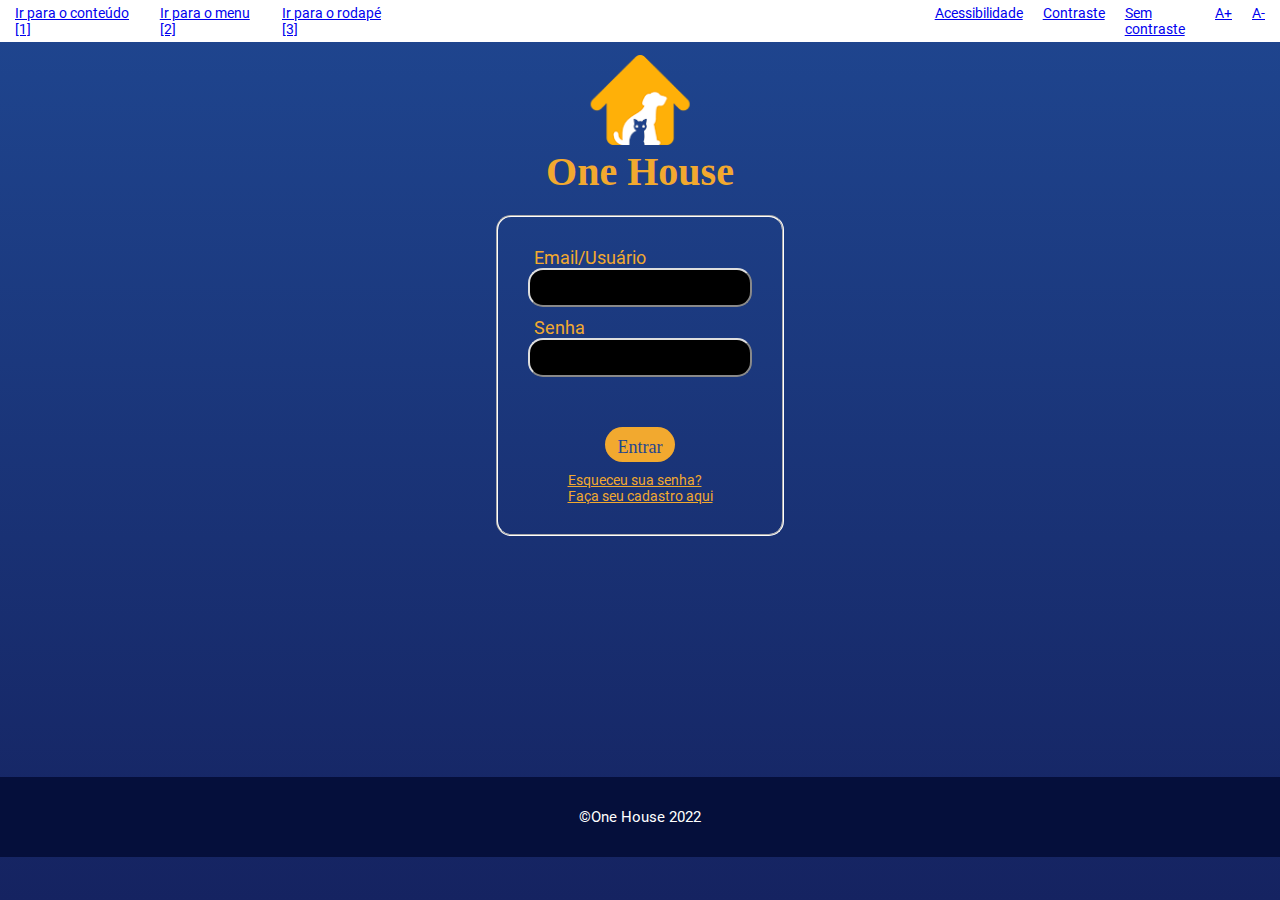
==== index.html @ b9e62255 "Inicio do projeto" ====
<!DOCTYPE html>
<html lang="pt-br">

<head>

    <meta charset="UTF-8">
    <meta http-equiv="X-UA-Compatible" content="IE=edge">
    <meta name="viewport" content="width=device-width, initial-scale=1.0">
    <title>One House</title>
    <link rel="stylesheet" href="../css/estiloLogCad.css">
    <script src="https://code.jquery.com/jquery-3.6.1.min.js"
        integrity="sha256-o88AwQnZB+VDvE9tvIXrMQaPlFFSUTR+nldQm1LuPXQ=" crossorigin="anonymous"></script>

</head>

<body>

    <!-- Barra de Acessibilidade!-->
    <div class="acessibilidade flex-container">
        <ul class="atalhos">
            <li><a href="#conteudo" accesskey="1" title="Ir para a área de conteúdo">Ir para o conteúdo [1]</a> </li>
            <li><a href="#menu" accesskey="2" title="Ir para o menu de navegação">Ir para o menu [2]</a></li>
            <li><a href="#rodape" accesskey="3" title="Ir para o rodapé">Ir para o rodapé [3]</a></li>
        </ul>
        <ul class="links_access">
            <li><a href="acessibilidade.html">Acessibilidade</a></li>
            <li><a href="javascrip:void(0);" id="contraste">Contraste</a></li>
            <li><a href="javascrip:void(0);" id="semcontraste">Sem contraste</a></li>
            <li><a href="javascrip:void(0);" id="fontemais">A+</a></li>
            <li><a href="javascrip:void(0);" id="fontemenos">A-</a></li>
        </ul>
    </div>
    <!-- fim da Barra de Acessibilidade!-->

    <!--Inicio cabeçalho-->
    <div id=back>
        <header>

            <img id="logo" src="../imagens/Logo.png" alt="Logo One House em amarelo branco e azul">
            <h1>One House</h1>

            <!--Inicio Libras-->
            <div vw class="enabled">
                <div vw-access-button class="active"></div>
                <div vw-plugin-wrapper>
                    <div class="vw-plugin-top-wrapper"></div>
                </div>
            </div>
            <script src="https://vlibras.gov.br/app/vlibras-plugin.js"></script>
            <script>

                new window.VLibras.Widget('https://vlibras.gov.br/app');
            </script>
            <!--Fim de libras-->

        </header>
        <!--Fim cabeçalho-->

        <main>

            <!--Inicio do formulario-->
            <form action="" method="post" name="login" id="login">
                <fieldset>
                    <div>
                        <label for="senha">Email/Usuário</label><br>
                        <input type="text" name="email/usuario" id="email/usuario" placeholder=""><br>
                    </div>

                    <div>
                        <label for="email/usuario">Senha</label><br>
                        <input type="password" name="senha" id="senha" placeholder=""><br>
                    </div>
                    <div class="botao">
                       <button id="logreg">Entrar</button><br>
                    </div>

                    <div class="links">
                        <a class="link" href="javascrip:void(0);"> Esqueceu sua senha?</a><br>
                        <a class="link" href="cadastro.html">Faça seu cadastro aqui</a>
                    </div>

                </fieldset>
            </form>
            <!--Fim Formulario-->

        </main>
    </div>
    <footer class="flex-container" id="rodapeLogCad">
        <!--Rodafoot-->
        <p> &copy;One House 2022 </p>
    </footer>
</body>

<script src="js/contraste.js"></script>
<script src="js/fonte.js"></script>

</html>
---- css/estiloLogCad.css ----
@import url('https://fonts.googleapis.com/css2?family=Roboto:wght@500&display=swap');

* {
    margin: 0;
    padding: 0;
    font-family: roboto;
}

.links{
    padding-top: 10px;
}

.link {
    /*ajustes nos links de esqueceu senha e faça o cadastro*/
    color: #F2A92F;
}

body {
    /*ajuste no fundo*/
    font-size: 14px;
    background-attachment: fixed;
    background-image: linear-gradient(#1f4690, #152361);
    height: 100%;
    width: 100%;
}

#fundo {
    /*ajuste no fundo*/
    font-size: 14px;
    background-image: none;
    background-color: rgb(220, 220, 220);
    height: 100%;
    width: 100%;
}

.flex-container {
    display: flex;
    width: 100%;
}

#logo {
    transform: translate(-50%);
    margin-left: 50%;
    margin-top: 1%;
    height: 100px;
}

/*------CONTEÚDO PÁGINA DE ACESSIBILIDADE-------*/

.acessibility-content {

    margin: 2% 5% 5% 5%;
    font-family: Roboto;
    font-size: 1rem;
    color: #000
}

/*------BARRA DE ACESSIBILIDADE-----*/
.acessibilidade {
    background-color: rgb(220, 220, 220);
    font-size: 1em;
}

.navegacao{
    border-radius: 10px;
    border-top-left-radius: 0px;
    border-top-right-radius: 0px;
    background-image: linear-gradient(#1f4690, #152361);
    display: flex;
    flex-direction: row;
    justify-content: space-between;
    align-items: center;
    padding: 10px;
}

.navegacao ul{
    display: flex;
    list-style: none;
}

.navegacao ul li{
    padding-left: 80px;
}

.navegacao a img{
    width: 65%;
    height: 65%;
}

svg{
    width: 45px;
}
.atalhos,
.links_access {
    list-style: none;
    display: inline-flex;
    padding: 5px;
}




#foto {
    padding-bottom: 2%;
    padding-top: 2%;
    display: flex;
    flex-direction: row;
    justify-content: center;
}

#foto img{
    width: 13%;
    height: 13%;
}

h1 {
    text-align: center;
    font-family: Agrandir;
    font-size: 2.5rem;
    color: #F2A92F;
}

h2{
    display: flex;
    justify-content: center;
}

.pbio{
    display: flex;
    justify-content: center;
    line-height: 1.5rem;
    font: 500;
    font: 1rem;
    color: #9b9b9b;
}

#follow{
    margin-top: 20px;
    box-shadow: 0px 10px 10px  rgba(0, 0, 0, 0.281);
    border-radius: 10px;
    background-color: #FFF;
    margin-left: 43%;
    margin-right: 43%;
    border-style: none;
    display: flex;
    flex-direction: row;
    justify-content: center;
}

.seguindo, .seguidores, .divselecao{
    height: 3em;
    padding-left: 10%;
    padding-right: 10%;
    display: flex;
    flex-direction: column;
    align-items: center;
    justify-content: center;
}

.seguindo{
    border-left-style: inset;
}

.selecao{
    margin-left: 30%;
    margin-right: 30%;
    border-color: #bfbfbf;
    border-style: groove;
    border-radius: 10px;
    display: flex;
    justify-content: center;
}

.selecao img{
    width: 50%;
    height: 50%;
}

.divselecao{
    border-color: #bfbfbf;
    border-left: groove;
    border-right: groove;
}

#postagens{
    margin-left: 10%;
    margin-right: 10%;
    border-color: #bfbfbf;
    border-style: groove;
    border-radius: 10px;
    display: flex;
    justify-content: center;
}

#postagens img{
    border-radius: 10px;
    width: 33.3%;
    height: 33.3%;
}



.atalhos,
.links_access {
    list-style: none;
    display: inline-flex;
    padding: 5px;
}

#conteudo{
    font-size: 1.25rem;
    font-family: Roboto;
    margin-left: 6px;
}

/*---------Parte do tinder----------*/

.photo-actions {
    height: calc(85vh - 60px);
    display: flex;
    flex-direction: column;
    align-items: center;
}

.photo {
    width: 98vw;
    height: 85vh;
    background: url(../imagens/gata.jpg) center center/cover;
    border-radius: 10px;
    display: flex;
    align-items: flex-end;  
    color: #eee;
    box-shadow: 0 2px 10px 0 rgba(136, 136, 136, 0.77);
}

.photo-text {
    padding: 15px;
    background: rgb(2, 0, 36);
    background: rgb(2, 0, 36);
    background: linear-gradient(100deg,
            rgb(0, 0, 0) 0%,
            rgba(0, 0, 0, .7) 0%);
    border-radius: 10px;
}

.name-age {
    display: flex;
    align-items: center;
    margin-bottom: 5px;
}

.name-age h2 {
    font-size: 1.5rem;
    font-weight: 500;
}

.name-age h2:nth-child(2) {
    margin-left: 10px;
    font-weight: 400;
}

.bio {
    line-height: 1.5rem;
    font: 500;
    font: 1rem;
    color: rgb(172, 169, 169);
}

.bio h2 {
    font-size: 1.2rem;
    font-weight: 500;
}

.actions {
    flex: auto;
    display: flex;
    align-items: center;
    justify-content:space-around;
    margin: 0rem 0;

}

#actions {
    box-shadow: 0px 10px 2px 1px rgba(0, 0, 0, .25);
    background-image: linear-gradient(#1f4690, #152361);
    padding: 1% 0% 1% 0%;
    border-radius: 50px 50px 0px 0px;

}

.action {
    display: flex;
    align-items: center;
    justify-content: center;
    height: 60px;
    width: 60px;
    padding-inline: 2%;
}

.matchIcon {
    filter: invert();
    width: auto;
}

#retro {
    height: 90px;
}

#negar {
    height: 50px;
}

#fav {
    height: 70px;
}

#match {
    height: 70px;
}

/*-----RODAPÉ------*/
.flex-container-footer {
    display: inline;
    width: 100%;
}

#rodapeLogCad {
    justify-content: center;
    text-align: center;
    background-color: #050f3b;
    color: #fff;
    font-size: 1.05em;
    align-items: center;
    height: 80px;
    bottom: 0px;
    width: 100%;
    margin-top: 582px;

}


#rodape{
    /*ajustes no footer, porém falta arrumar*/
    justify-content: center;
    text-align: center;
    background-color: #050f3b;
    color: #fff;
    font-size: 1.05em;
    align-items: center;
    height: 80px;
    bottom: 0px;
    width: 100%;
    
}





.atalhos li,
.links_access li {
    padding-right: 10px;
}

.links_access {
    margin-left: 50%;
}


/*------FORMULÁRIO-------*/
form {
    color: #FFF;
    font-family: Roboto;
    margin-top: 20px;
    margin-left: 50%;

}

label,
legend {
    margin-left: 6px;
    font-size: 1.25rem;
}

input,
select,
textarea {
    filter: none;
    margin-bottom: 10px;
    padding: 10px;
    border-radius: 15px;
    padding-left: 15px;
    width: 200px;
    font-family: Roboto;
    /*corrigido*/

}

fieldset {
    display: flex;
    flex-direction: column;
    align-items: center;
    border-color: #F2A92F;
    border-radius: 15px;
    padding: 30px;
    position: absolute;
    transform: translate(-50%);
}

#termos

/*correção nos termos*/
    {

    width: 20px;
    /*corrigido*/
    height: 20px;
    transform: translate(-25%, 25%);
    margin-left: 15px;
}

button {
    width: 10%;
    height: 35px;
    /*corrigido*/
    border-radius: 15px;
    border: none;
    font-family: roboto-black;
    font-size: large;
}

#logreg{
    color: #1f4690;
    background-color: #F2A92F;
    width: 140px;
}

.botao{
    display: flex;
    justify-content: center;
    padding-top: 30px;
}

.editar {
    margin-bottom: 30px;
    box-shadow: 0px 10px 10px  rgba(0, 0, 0, 0.281);
}

.required::after {
    content: " *";
    color: red;
}

/* ---media queries menu responsivo--- */

@media screen and (max-width: 1680px) {
    .links_access {

        margin-left: 45%;
    }
}

@media screen and (max-width: 1345px) {
    .links_access {

        margin-left: 40%;
    }
}

@media screen and (max-width: 1230px) {
    #follow{
        font-size: 0.65em;
    }

    .links_access {

        margin-left: 30%;
    }
}

@media screen and (max-width: 1024px) {
    .editar{
        font-size: 0.75em;
    }    
    .links_access {

        margin-left: 25%;
    }
}

@media screen and (max-width: 850px) {
    .atalhos {
        display: none;
    }

    .links_access {
        margin: auto;
    }
}

@media screen and (max-width: 750px){
    .selecao{
        font-size: 0.75em;
    }
    #follow{
        font-size: 0.5em;
    }

}

@media screen and (max-width: 600px){
    .editar{
        width: 12%;
        font-size: 0.5em;
    }
    .selecao{
        font-size: 0.5em;
    }
    #follow{
        margin-left: 40%;
        margin-right: 40%;
    }

}

@media screen and (max-width: 465px){
    .editar{
        width: 15%;
        font-size: 0.5em;
    }
    .selecao{
        font-size: 0.5em;
    }
    #follow{
        margin-left: 37%;
        margin-right: 37%;
    }

}

@media screen and (max-width: 410px){
    .selecao{
                margin-left: 20%;
                margin-right: 20%;
            }
}

/*Adicionando as fontes customizadas*/
@font-face {
    font-family: Agrandir;
    src: local("Agrandir"), url(../fontes/Agrandir/Agrandir-GrandHeavy.otf);
}

@font-face {
    font-family: Roboto;
    src: local("Roboto"), url(../fontes/Roboto/Roboto-Regular.ttf);
}

@font-face {
    font-family: Roboto-black;
    src: local("Roboto"), url(../fontes/Roboto/Roboto-Black.ttf);
}
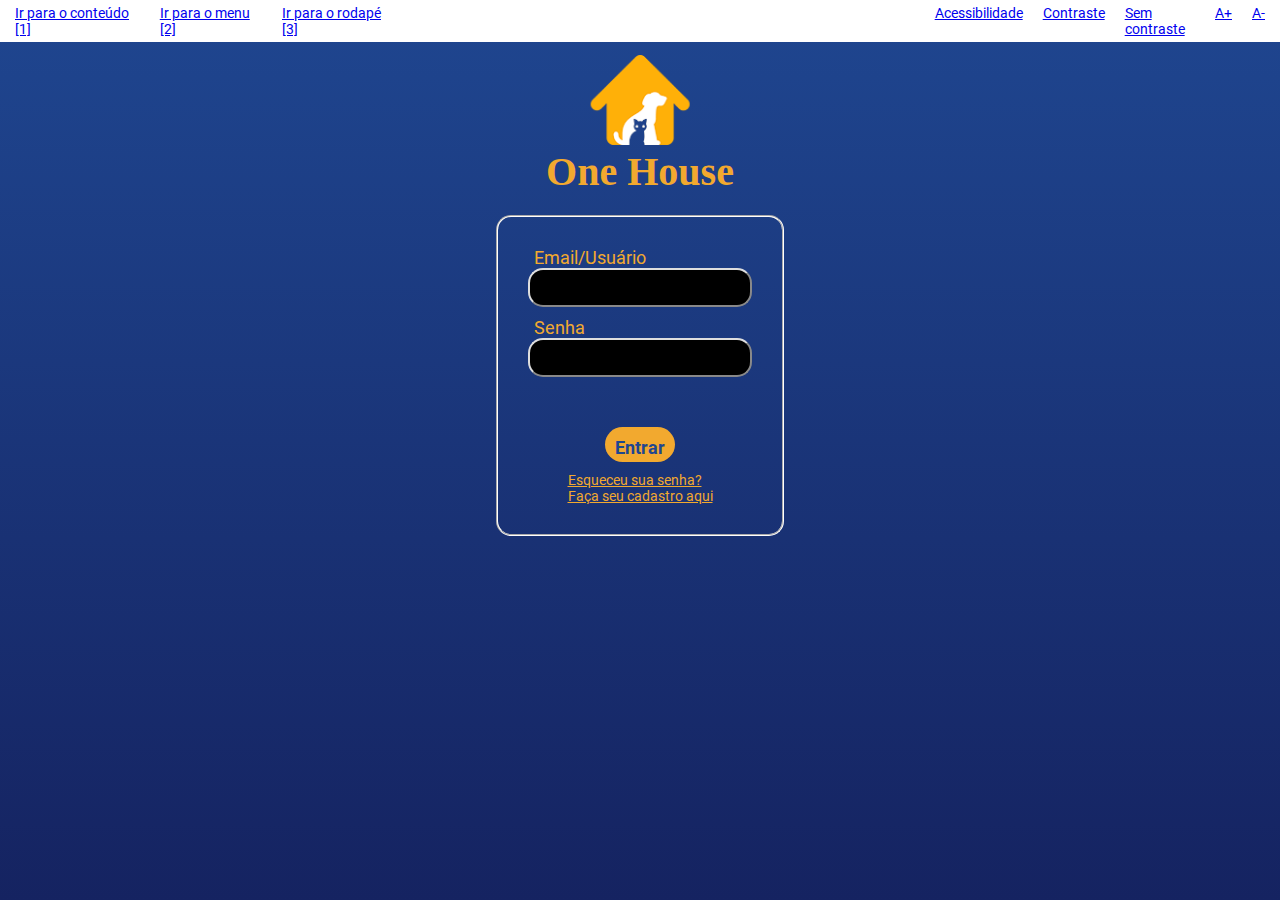
==== commit cc992be5: "site finalizado, faltando contraste (graças a deux)" ====
--- a/index.html
+++ b/index.html
@@ -7,7 +7,7 @@
     <meta http-equiv="X-UA-Compatible" content="IE=edge">
     <meta name="viewport" content="width=device-width, initial-scale=1.0">
     <title>One House</title>
-    <link rel="stylesheet" href="../css/estiloLogCad.css">
+    <link rel="stylesheet" href="css/estiloLogCad.css">
     <script src="https://code.jquery.com/jquery-3.6.1.min.js"
         integrity="sha256-o88AwQnZB+VDvE9tvIXrMQaPlFFSUTR+nldQm1LuPXQ=" crossorigin="anonymous"></script>
 
@@ -36,7 +36,7 @@
     <div id=back>
         <header>
 
-            <img id="logo" src="../imagens/Logo.png" alt="Logo One House em amarelo branco e azul">
+            <img id="logo" src="imagens/Logo.png" alt="Logo One House em amarelo branco e azul">
             <h1>One House</h1>
 
             <!--Inicio Libras-->
@@ -71,7 +71,8 @@
                         <input type="password" name="senha" id="senha" placeholder=""><br>
                     </div>
                     <div class="botao">
-                       <button id="logreg">Entrar</button><br>
+                        <button id="logreg"><a href="match.html">Entrar</a></button>
+                        <br>
                     </div>
 
                     <div class="links">
@@ -85,10 +86,6 @@
 
         </main>
     </div>
-    <footer class="flex-container" id="rodapeLogCad">
-        <!--Rodafoot-->
-        <p> &copy;One House 2022 </p>
-    </footer>
 </body>
 
 <script src="js/contraste.js"></script>
--- a/css/estiloLogCad.css
+++ b/css/estiloLogCad.css
@@ -6,7 +6,7 @@
     font-family: roboto;
 }
 
-.links{
+.links {
     padding-top: 10px;
 }
 
@@ -61,7 +61,7 @@
     font-size: 1em;
 }
 
-.navegacao{
+.navegacao {
     border-radius: 10px;
     border-top-left-radius: 0px;
     border-top-right-radius: 0px;
@@ -73,23 +73,24 @@
     padding: 10px;
 }
 
-.navegacao ul{
+.navegacao ul {
     display: flex;
     list-style: none;
 }
 
-.navegacao ul li{
+.navegacao ul li {
     padding-left: 80px;
 }
 
-.navegacao a img{
+.navegacao a img {
     width: 65%;
     height: 65%;
 }
 
-svg{
+svg {
     width: 45px;
 }
+
 .atalhos,
 .links_access {
     list-style: none;
@@ -108,7 +109,7 @@
     justify-content: center;
 }
 
-#foto img{
+#foto img {
     width: 13%;
     height: 13%;
 }
@@ -120,12 +121,12 @@
     color: #F2A92F;
 }
 
-h2{
-    display: flex;
-    justify-content: center;
-}
-
-.pbio{
+h2 {
+    display: flex;
+    justify-content: center;
+}
+
+.pbio {
     display: flex;
     justify-content: center;
     line-height: 1.5rem;
@@ -134,9 +135,9 @@
     color: #9b9b9b;
 }
 
-#follow{
+#follow {
     margin-top: 20px;
-    box-shadow: 0px 10px 10px  rgba(0, 0, 0, 0.281);
+    box-shadow: 0px 10px 10px rgba(0, 0, 0, 0.281);
     border-radius: 10px;
     background-color: #FFF;
     margin-left: 43%;
@@ -147,7 +148,9 @@
     justify-content: center;
 }
 
-.seguindo, .seguidores, .divselecao{
+.seguindo,
+.seguidores,
+.divselecao {
     height: 3em;
     padding-left: 10%;
     padding-right: 10%;
@@ -157,32 +160,33 @@
     justify-content: center;
 }
 
-.seguindo{
+.seguindo {
     border-left-style: inset;
 }
 
-.selecao{
+.selecao {
     margin-left: 30%;
     margin-right: 30%;
     border-color: #bfbfbf;
     border-style: groove;
     border-radius: 10px;
     display: flex;
-    justify-content: center;
-}
-
-.selecao img{
+    justify-content: space-evenly;
+}
+
+.selecao img {
     width: 50%;
     height: 50%;
 }
 
-.divselecao{
+.divselecao {
     border-color: #bfbfbf;
     border-left: groove;
     border-right: groove;
 }
 
-#postagens{
+#postagens {
+    margin-top: 5px;
     margin-left: 10%;
     margin-right: 10%;
     border-color: #bfbfbf;
@@ -192,7 +196,7 @@
     justify-content: center;
 }
 
-#postagens img{
+#postagens img {
     border-radius: 10px;
     width: 33.3%;
     height: 33.3%;
@@ -207,7 +211,7 @@
     padding: 5px;
 }
 
-#conteudo{
+#conteudo {
     font-size: 1.25rem;
     font-family: Roboto;
     margin-left: 6px;
@@ -228,7 +232,7 @@
     background: url(../imagens/gata.jpg) center center/cover;
     border-radius: 10px;
     display: flex;
-    align-items: flex-end;  
+    align-items: flex-end;
     color: #eee;
     box-shadow: 0 2px 10px 0 rgba(136, 136, 136, 0.77);
 }
@@ -275,7 +279,7 @@
     flex: auto;
     display: flex;
     align-items: center;
-    justify-content:space-around;
+    justify-content: space-around;
     margin: 0rem 0;
 
 }
@@ -327,7 +331,7 @@
 #rodapeLogCad {
     justify-content: center;
     text-align: center;
-    background-color: #050f3b;
+
     color: #fff;
     font-size: 1.05em;
     align-items: center;
@@ -339,8 +343,9 @@
 }
 
 
-#rodape{
+#rodape {
     /*ajustes no footer, porém falta arrumar*/
+    
     justify-content: center;
     text-align: center;
     background-color: #050f3b;
@@ -350,7 +355,8 @@
     height: 80px;
     bottom: 0px;
     width: 100%;
-    
+    position: relative;
+
 }
 
 
@@ -433,9 +439,16 @@
     color: #1f4690;
     background-color: #F2A92F;
     width: 140px;
-}
-
-.botao{
+    
+}
+
+#logreg a{
+    color: #1f4690;
+    text-decoration: none;
+    font-weight: bold;
+}
+
+.botao {
     display: flex;
     justify-content: center;
     padding-top: 30px;
@@ -443,7 +456,7 @@
 
 .editar {
     margin-bottom: 30px;
-    box-shadow: 0px 10px 10px  rgba(0, 0, 0, 0.281);
+    box-shadow: 0px 10px 10px rgba(0, 0, 0, 0.281);
 }
 
 .required::after {
@@ -468,8 +481,9 @@
 }
 
 @media screen and (max-width: 1230px) {
-    #follow{
-        font-size: 0.65em;
+    #follow {
+        margin-left: 41%;
+        margin-right: 41%;
     }
 
     .links_access {
@@ -479,9 +493,10 @@
 }
 
 @media screen and (max-width: 1024px) {
-    .editar{
-        font-size: 0.75em;
-    }    
+    .editar {
+        width: 15%;
+    }
+
     .links_access {
 
         margin-left: 25%;
@@ -496,53 +511,81 @@
     .links_access {
         margin: auto;
     }
-}
-
-@media screen and (max-width: 750px){
-    .selecao{
-        font-size: 0.75em;
+
+    #follow {
+        margin-left: 38%;
+        margin-right: 38%;
+    }
+}
+
+@media screen and (max-width: 750px) {
+    .selecao {
+        margin-left: 10%;
+        margin-right: 10%;
+    }
+
+    #follow {}
+
+}
+
+@media screen and (max-width: 720px) {
+    .navegacao ul li {
+        padding-left: 0px;
+    }
+}
+
+@media screen and (max-width: 650px) {
+    .editar {
+        width: 20%;
+    }
+
+    .selecao {}
+
+    #follow {
+        margin-left: 33%;
+        margin-right: 33%;
+    }
+
+}
+
+@media screen and (max-width: 475px) {
+    h1{
+        font-size: 1.5em;
+    }
+    .editar {
+        width: 30%;
+    }
+
+    #follow {
+        margin-left: 30%;
+        margin-right: 30%;
+    }
+
+}
+
+@media screen and (max-width: 410px) {
+    .selecao {
+        margin-left: 8%;
+        margin-right: 8%;
     }
     #follow{
-        font-size: 0.5em;
-    }
-
-}
-
-@media screen and (max-width: 600px){
-    .editar{
-        width: 12%;
-        font-size: 0.5em;
-    }
-    .selecao{
-        font-size: 0.5em;
+        margin-left: 28%;
+        margin-right: 28%;
+    }
+}
+
+@media screen and (max-width: 375px) {
+    .selecao {
+        margin-left: 5%;
+        margin-right: 5%;
     }
     #follow{
-        margin-left: 40%;
-        margin-right: 40%;
-    }
-
-}
-
-@media screen and (max-width: 465px){
-    .editar{
-        width: 15%;
-        font-size: 0.5em;
-    }
-    .selecao{
-        font-size: 0.5em;
-    }
-    #follow{
-        margin-left: 37%;
-        margin-right: 37%;
-    }
-
-}
-
-@media screen and (max-width: 410px){
-    .selecao{
-                margin-left: 20%;
-                margin-right: 20%;
-            }
+        margin-left: 25%;
+        margin-right: 25%;
+    }
+    .editar {
+        width: 35%;
+    }
 }
 
 /*Adicionando as fontes customizadas*/
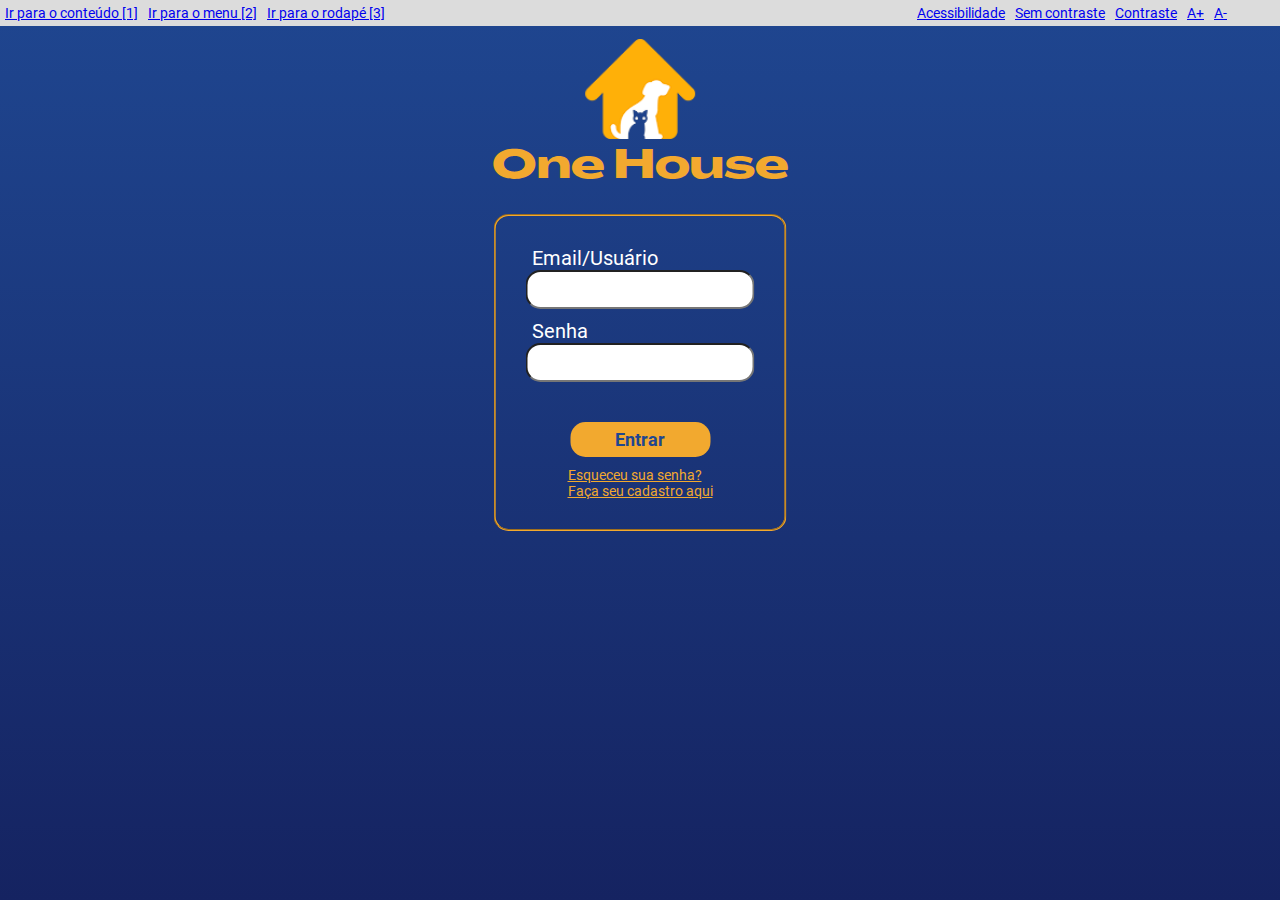
==== commit d535e221: "O FIM" ====
--- a/index.html
+++ b/index.html
@@ -24,8 +24,8 @@
         </ul>
         <ul class="links_access">
             <li><a href="acessibilidade.html">Acessibilidade</a></li>
+            <li><a href="javascrip:void(0);" id="semcontraste">Sem contraste</a></li>
             <li><a href="javascrip:void(0);" id="contraste">Contraste</a></li>
-            <li><a href="javascrip:void(0);" id="semcontraste">Sem contraste</a></li>
             <li><a href="javascrip:void(0);" id="fontemais">A+</a></li>
             <li><a href="javascrip:void(0);" id="fontemenos">A-</a></li>
         </ul>
--- a/css/estiloLogCad.css
+++ b/css/estiloLogCad.css
@@ -175,6 +175,7 @@
 }
 
 .selecao img {
+    filter: none;
     width: 50%;
     height: 50%;
 }
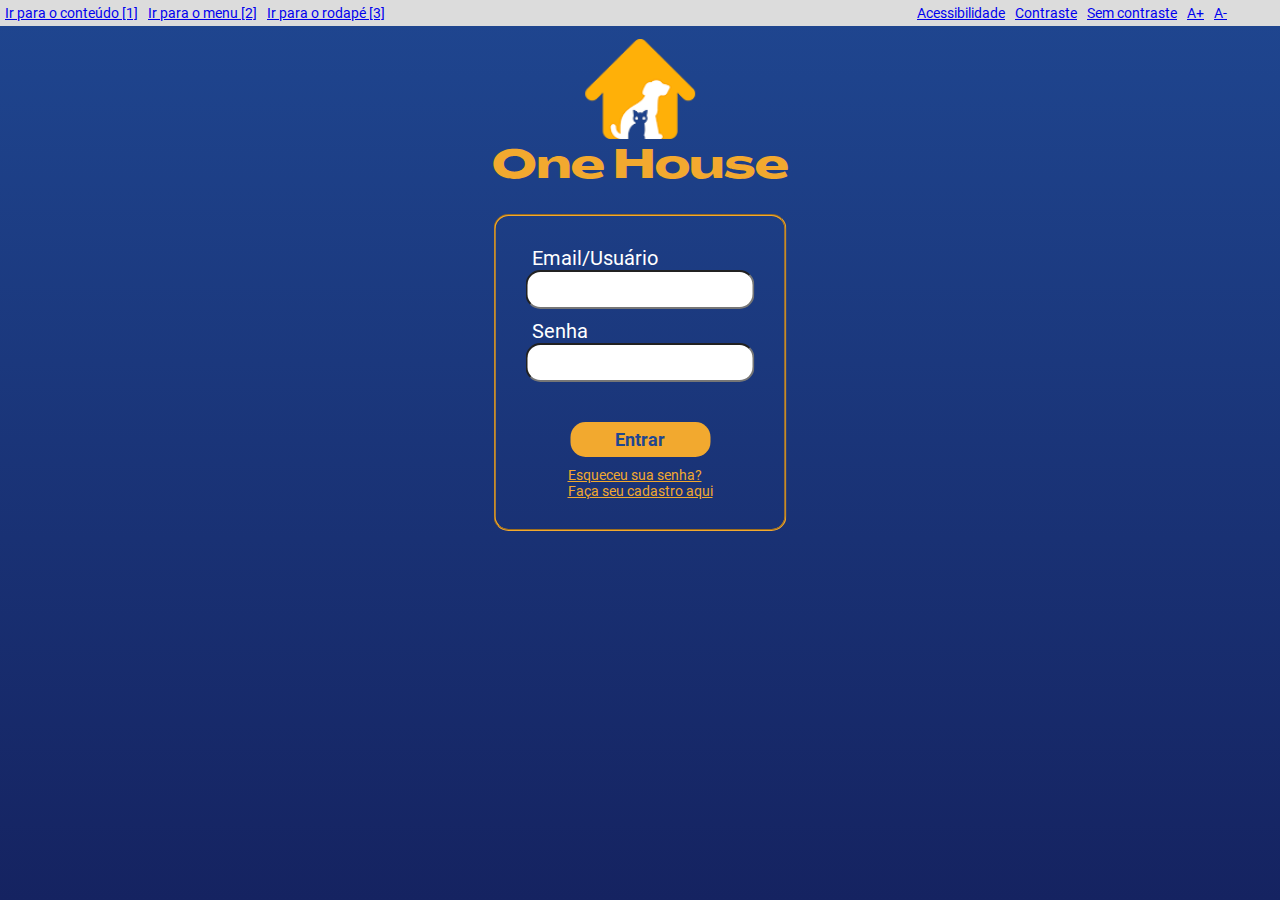
==== commit 409faac9: "Mudança no botão do contraste no HTML" ====
--- a/index.html
+++ b/index.html
@@ -6,8 +6,9 @@
     <meta charset="UTF-8">
     <meta http-equiv="X-UA-Compatible" content="IE=edge">
     <meta name="viewport" content="width=device-width, initial-scale=1.0">
-    <title>One House</title>
+    <title>One House - Login</title>
     <link rel="stylesheet" href="css/estiloLogCad.css">
+    <link rel="shortcut icon" href="imagens/favicon-32x32.png" type="image/x-icon">
     <script src="https://code.jquery.com/jquery-3.6.1.min.js"
         integrity="sha256-o88AwQnZB+VDvE9tvIXrMQaPlFFSUTR+nldQm1LuPXQ=" crossorigin="anonymous"></script>
 
@@ -24,8 +25,8 @@
         </ul>
         <ul class="links_access">
             <li><a href="acessibilidade.html">Acessibilidade</a></li>
-            <li><a href="javascrip:void(0);" id="semcontraste">Sem contraste</a></li>
             <li><a href="javascrip:void(0);" id="contraste">Contraste</a></li>
+             <li><a href="javascrip:void(0);" id="semcontraste">Sem contraste</a></li>
             <li><a href="javascrip:void(0);" id="fontemais">A+</a></li>
             <li><a href="javascrip:void(0);" id="fontemenos">A-</a></li>
         </ul>
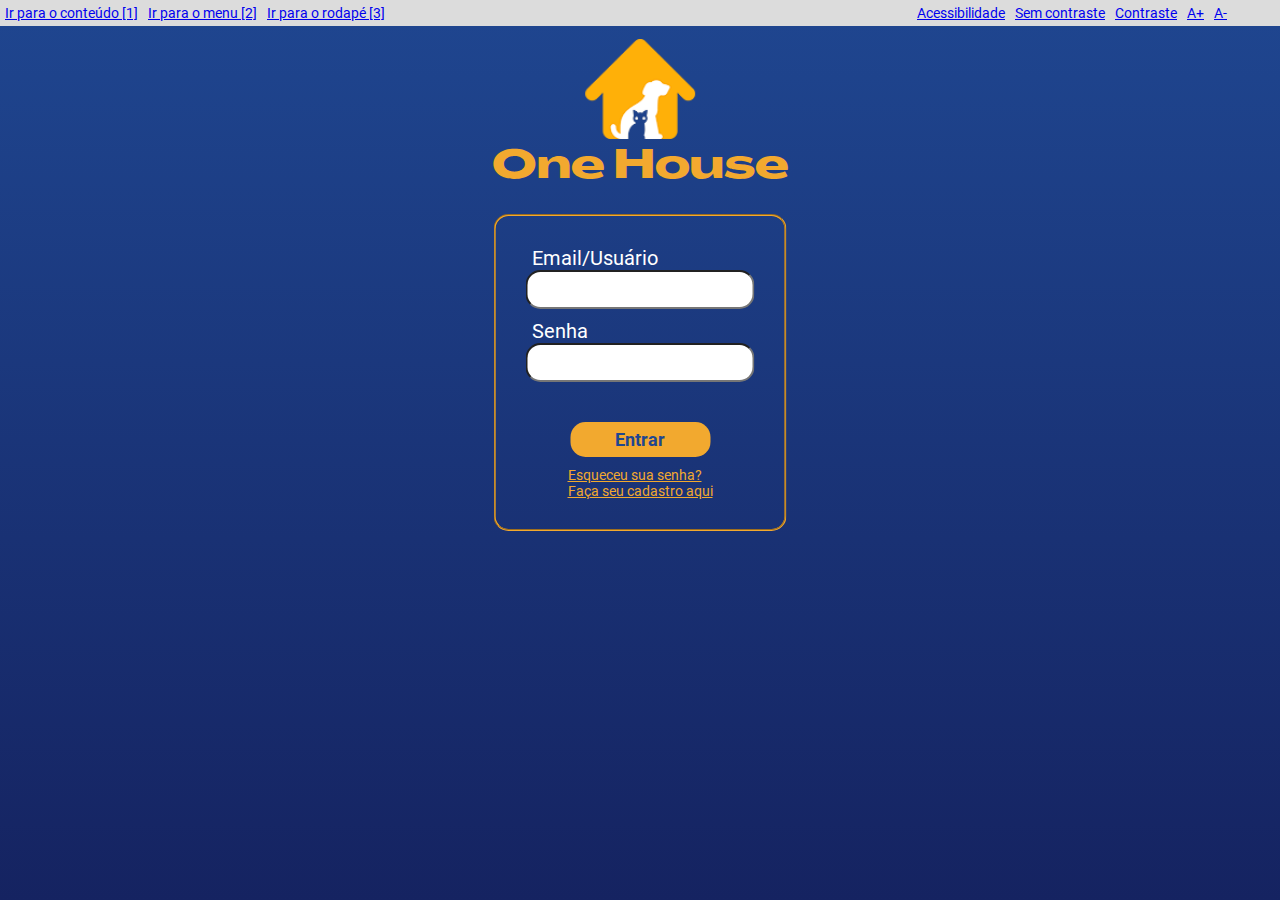
==== commit 8b2c8153: "Update index.html" ====
--- a/index.html
+++ b/index.html
@@ -25,8 +25,8 @@
         </ul>
         <ul class="links_access">
             <li><a href="acessibilidade.html">Acessibilidade</a></li>
-            <li><a href="javascrip:void(0);" id="contraste">Contraste</a></li>
-             <li><a href="javascrip:void(0);" id="semcontraste">Sem contraste</a></li>
+            <li><a href="javascrip:void(0);" id="contraste">Sem contraste</a></li>
+             <li><a href="javascrip:void(0);" id="semcontraste">Contraste</a></li>
             <li><a href="javascrip:void(0);" id="fontemais">A+</a></li>
             <li><a href="javascrip:void(0);" id="fontemenos">A-</a></li>
         </ul>
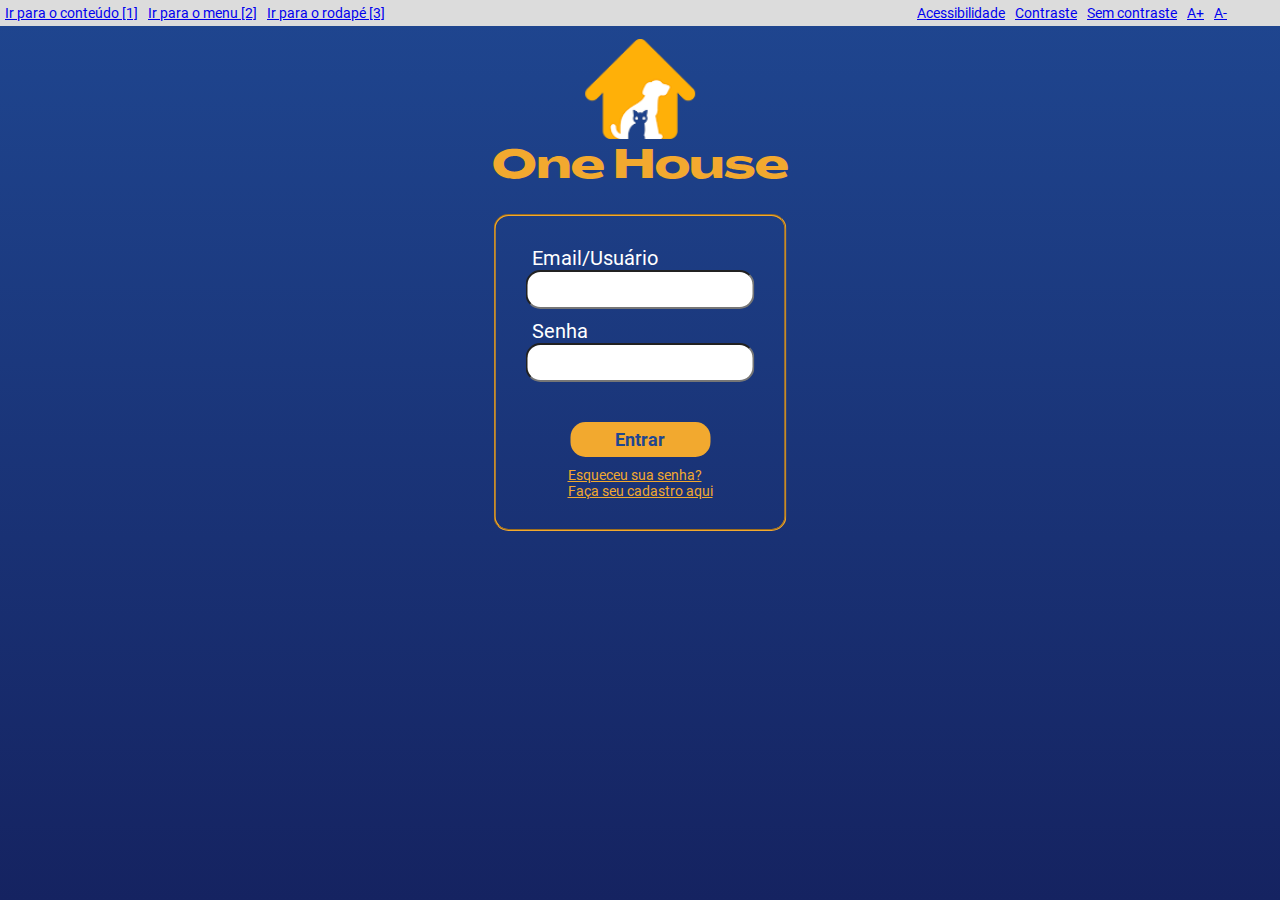
==== commit 0105c5fe: "Contraste" ====
--- a/index.html
+++ b/index.html
@@ -25,8 +25,8 @@
         </ul>
         <ul class="links_access">
             <li><a href="acessibilidade.html">Acessibilidade</a></li>
-            <li><a href="javascrip:void(0);" id="contraste">Sem contraste</a></li>
-             <li><a href="javascrip:void(0);" id="semcontraste">Contraste</a></li>
+            <li><a href="javascrip:void(0);" id="contraste">Contraste</a></li>
+             <li><a href="javascrip:void(0);" id="semcontraste">Sem contraste</a></li>
             <li><a href="javascrip:void(0);" id="fontemais">A+</a></li>
             <li><a href="javascrip:void(0);" id="fontemenos">A-</a></li>
         </ul>
